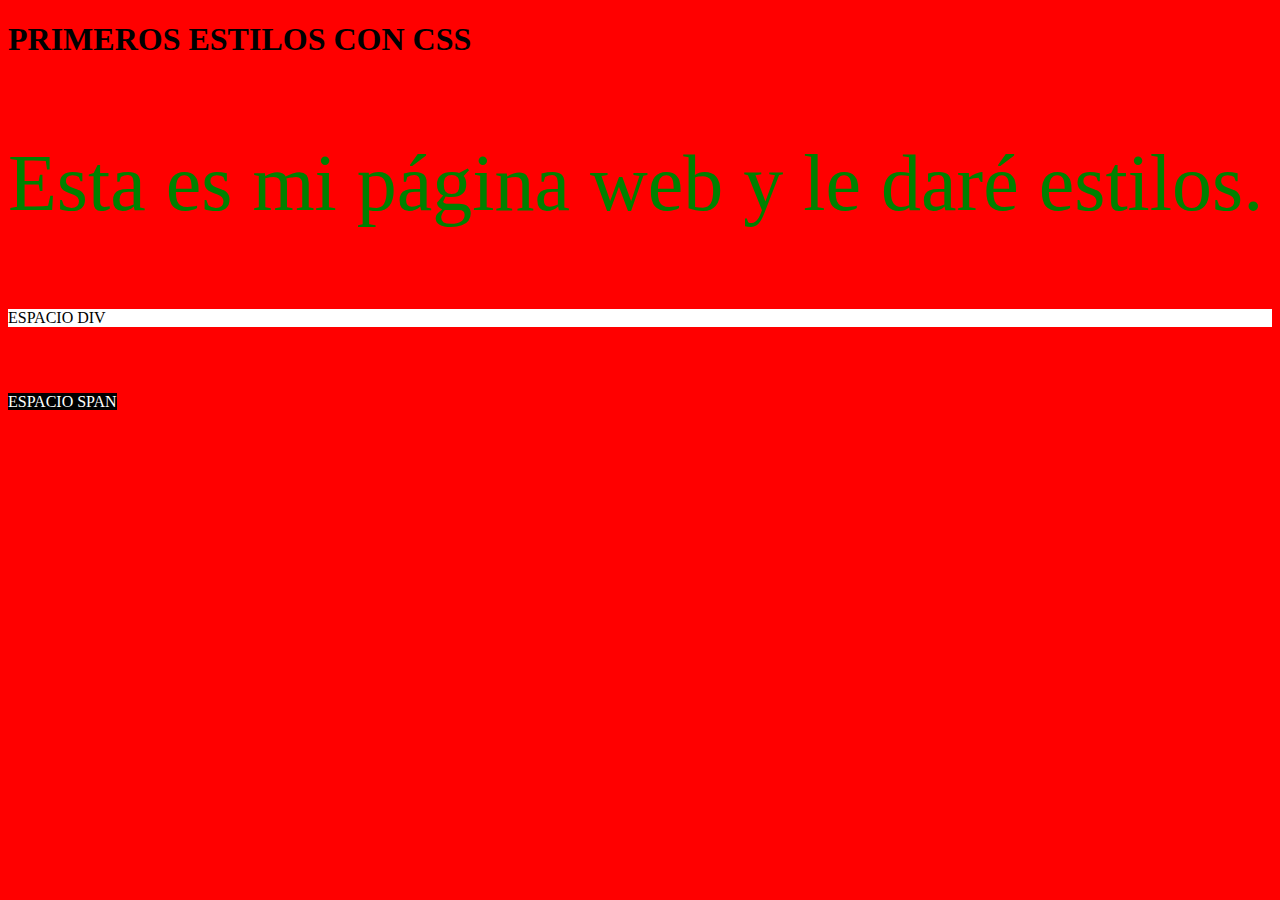
==== C4 CSS/index.html @ f237086a "intro en CSS" ====
<!DOCTYPE html>
<html lang="es">
<head>
<title>Mi página web</title>
<link rel="stylesheet" type="text/css" href="./estilos.css" />
</head>
<body class="fondo">
<h1>PRIMEROS ESTILOS CON CSS</h1>
<p class="miTexto">Esta es mi página web y le daré estilos.</p>
<div>ESPACIO DIV</div>
<hr>
<span>ESPACIO SPAN</span>
</body>
    </html>
---- C4 CSS/estilos.css ----
.fondo {
    background-color: red;
}

.miTexto {
    font-size: 80px;
    color: green;
}

div {
    background-color: white;
}

span {
    background-color: black;
    color: white;
}

hr{
    height: 50px;
    border: none;
}
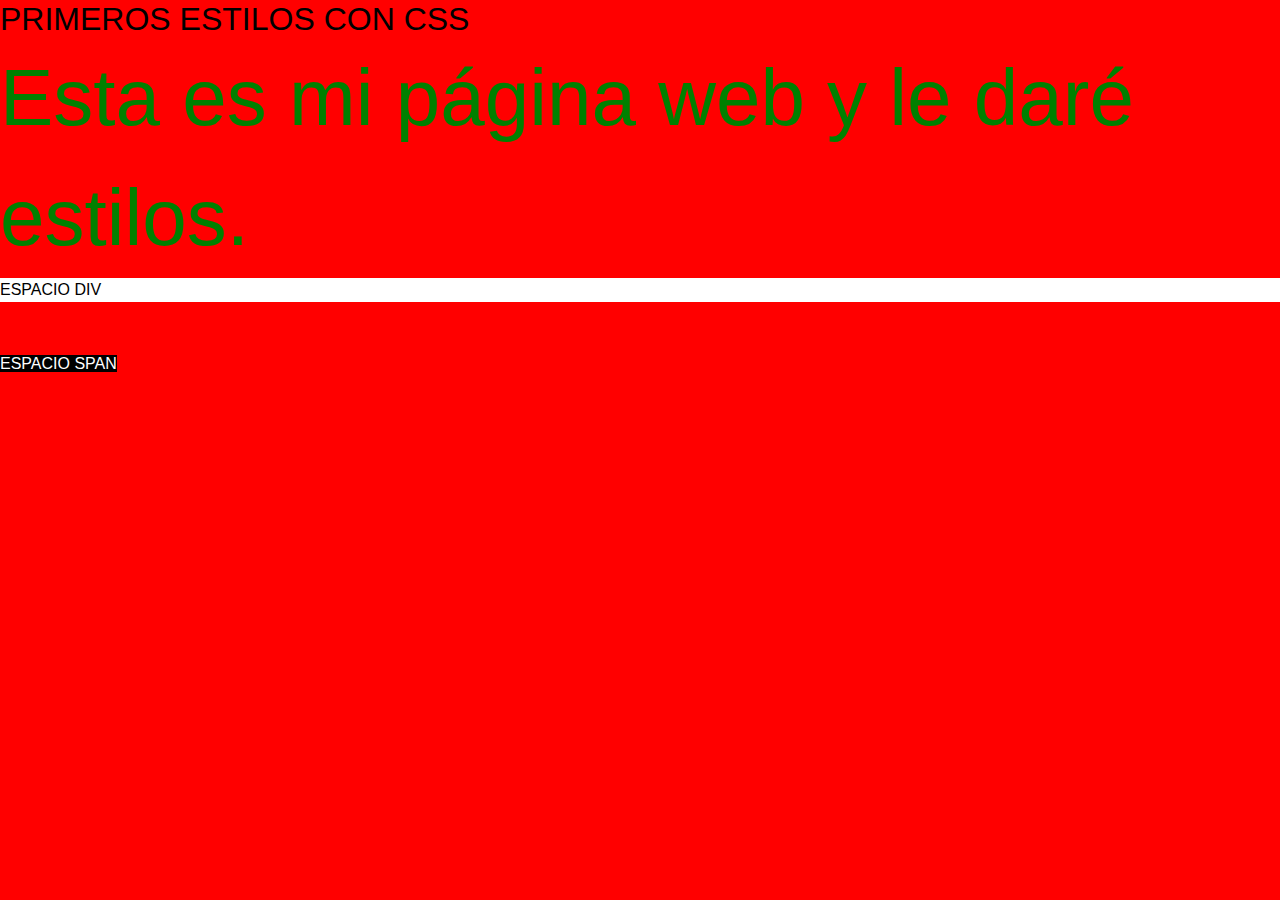
==== commit eb8233c2: "ejercicios js fundamentos" ====
--- a/C4 CSS/index.html
+++ b/C4 CSS/index.html
@@ -2,7 +2,9 @@
 <html lang="es">
 <head>
 <title>Mi página web</title>
+<link rel="stylesheet" href="reset.css">
 <link rel="stylesheet" type="text/css" href="./estilos.css" />
+
 </head>
 <body class="fondo">
 <h1>PRIMEROS ESTILOS CON CSS</h1>
